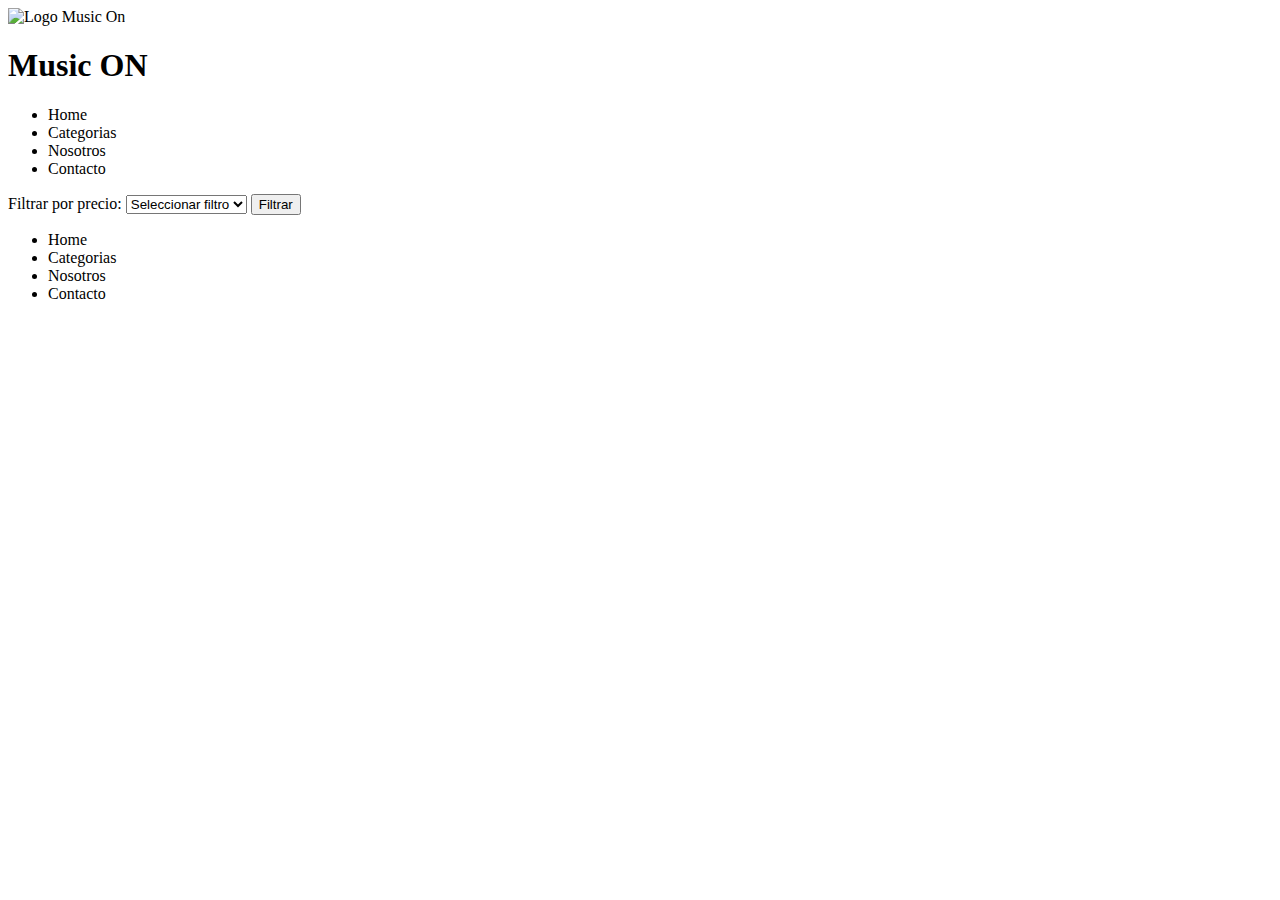
==== index.html @ 6c252d3e "Add files via upload" ====
<!DOCTYPE html>
<html lang="es">
  <head>
    <meta charset="UTF-8" />
    <meta http-equiv="X-UA-Compatible" content="IE=edge" />
    <meta name="viewport" content="width=device-width, initial-scale=1.0" />
    <title>Music ON</title>
    <link rel="stylesheet" href="css/styles.css" />
  </head>
  <body>
    <header>
      <div class="header__logo"><img src="img/logo/logo.svg" alt="Logo Music On"><h1>Music <span>ON</span></h1></div>
      <nav>
        <ul>
          <li>Home</li>
          <li>Categorias</li>
          <li>Nosotros</li>
          <li>Contacto</li>
        </ul>
      </nav>
    </header>
    <main>
     
      <!--Filter Products-->
      <section>
        <span id="error"></span>
        <form action="/" method="GET" id="form" class="form">
          <div>
            <label for="filter">Filtrar por precio:</label>
            <select name="filter" id="filter">
              <option value="default" selected hidden>Seleccionar filtro</option>
              <option value="low">Menor precios</option>
              <option value="hight">Mayor precio</option>
            </select>
           
          <input id="filterSubmit" type="submit" value="Filtrar" />
        </form>
      </section>
      <!--Cards-->
      <section>
        <article>
          <div class="card__container" id="products"></div>
        </article>
      </section>
    </main>
    <footer>
      <nav>
        <ul>
          <li>Home</li>
          <li>Categorias</li>
          <li>Nosotros</li>
          <li>Contacto</li>
        </ul>
      </nav>
    </footer>
    <script src="js/script.js"></script>
  </body>
</html>
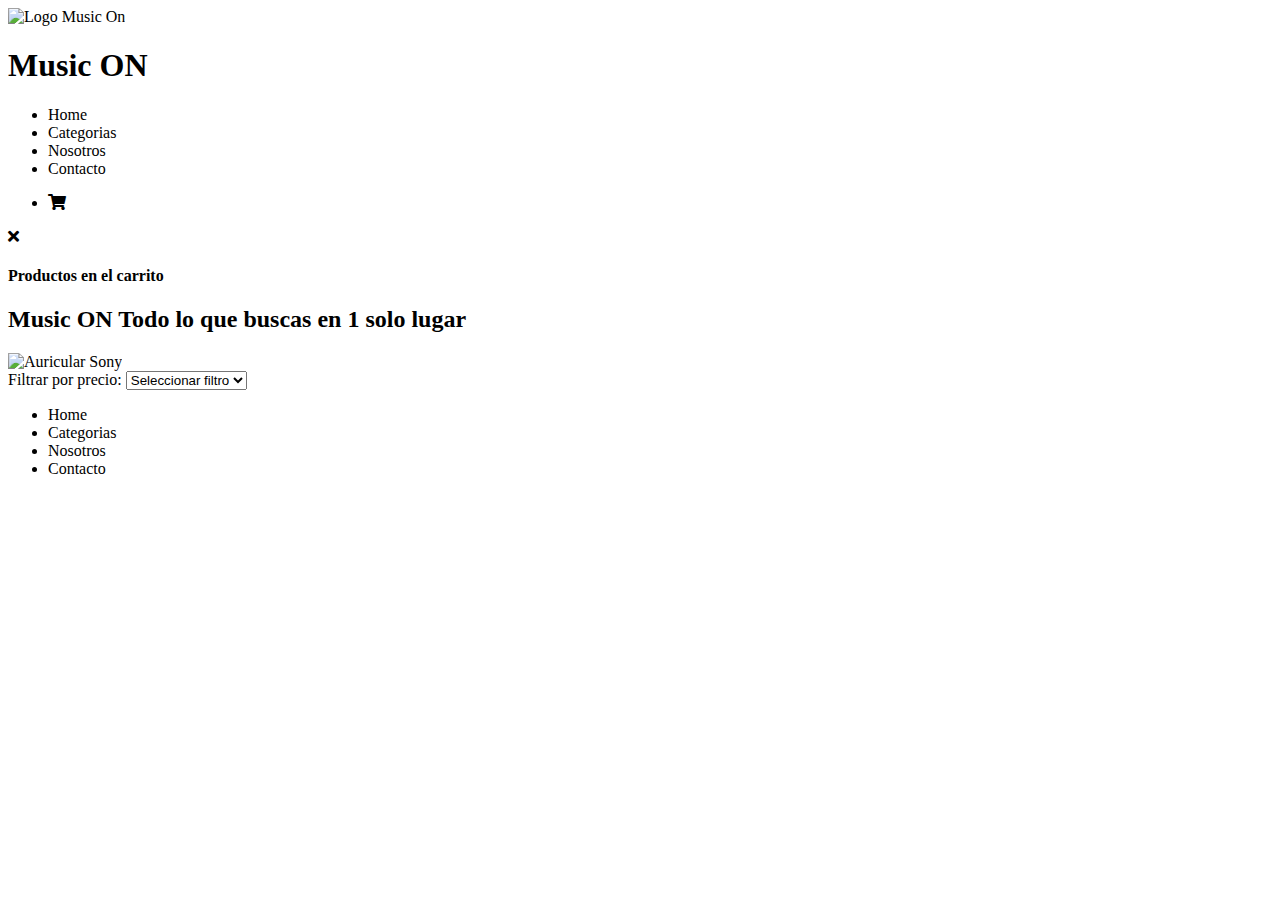
==== commit 02c2199d: "Add files via upload" ====
--- a/index.html
+++ b/index.html
@@ -9,31 +9,51 @@
   </head>
   <body>
     <header>
-      <div class="header__logo"><img src="img/logo/logo.svg" alt="Logo Music On"><h1>Music <span>ON</span></h1></div>
+      <div class="header__logo">
+        <img src="img/logo/logo.svg" alt="Logo Music On">
+        <h1>Music <span>ON</span></h1>
+      </div>
       <nav>
         <ul>
           <li>Home</li>
           <li>Categorias</li>
           <li>Nosotros</li>
           <li>Contacto</li>
+          <li class="cartCount">
+            <p id="containerCart" class="containerCart"></p>
+            <i class="fas fa-shopping-cart nav__cart--ico" id="cart"></i>
+          </li>
         </ul>
       </nav>
     </header>
     <main>
-     
+      <!--Widget-->
+      <div class="widget__cart" id="widget">
+        <i class="fas fa-times widget__close" id="close"></i>
+        <h4>Productos en el carrito</h4>
+            <div id="widgetCart">
+    
+            </div>
+  
+      </div>
+      </div>
+      <!--Hero(SLIDER)-->
+      <section class="hero">
+        <h2>
+          Music ON Todo lo que buscas en 1 solo lugar
+        </h2>
+        <img src="img/products/sony.png" alt="Auricular Sony">
+      </section>
       <!--Filter Products-->
-      <section>
-        <span id="error"></span>
-        <form action="/" method="GET" id="form" class="form">
+      <section class="filter">
+        <form action="/" method="GET" id="form" class="filter__form">
           <div>
             <label for="filter">Filtrar por precio:</label>
             <select name="filter" id="filter">
-              <option value="default" selected hidden>Seleccionar filtro</option>
+              <option  hidden>Seleccionar filtro</option>
               <option value="low">Menor precios</option>
               <option value="hight">Mayor precio</option>
             </select>
-           
-          <input id="filterSubmit" type="submit" value="Filtrar" />
         </form>
       </section>
       <!--Cards-->
@@ -53,6 +73,9 @@
         </ul>
       </nav>
     </footer>
+    <link rel="stylesheet" href="https://cdnjs.cloudflare.com/ajax/libs/font-awesome/5.15.4/css/all.min.css" integrity="sha512-1ycn6IcaQQ40/MKBW2W4Rhis/DbILU74C1vSrLJxCq57o941Ym01SwNsOMqvEBFlcgUa6xLiPY/NS5R+E6ztJQ==" crossorigin="anonymous" referrerpolicy="no-referrer" />
     <script src="js/script.js"></script>
+    <script src="js/widgetCart.js"></script>
+    <script src="js/addProductCart.js"></script>
   </body>
 </html>
